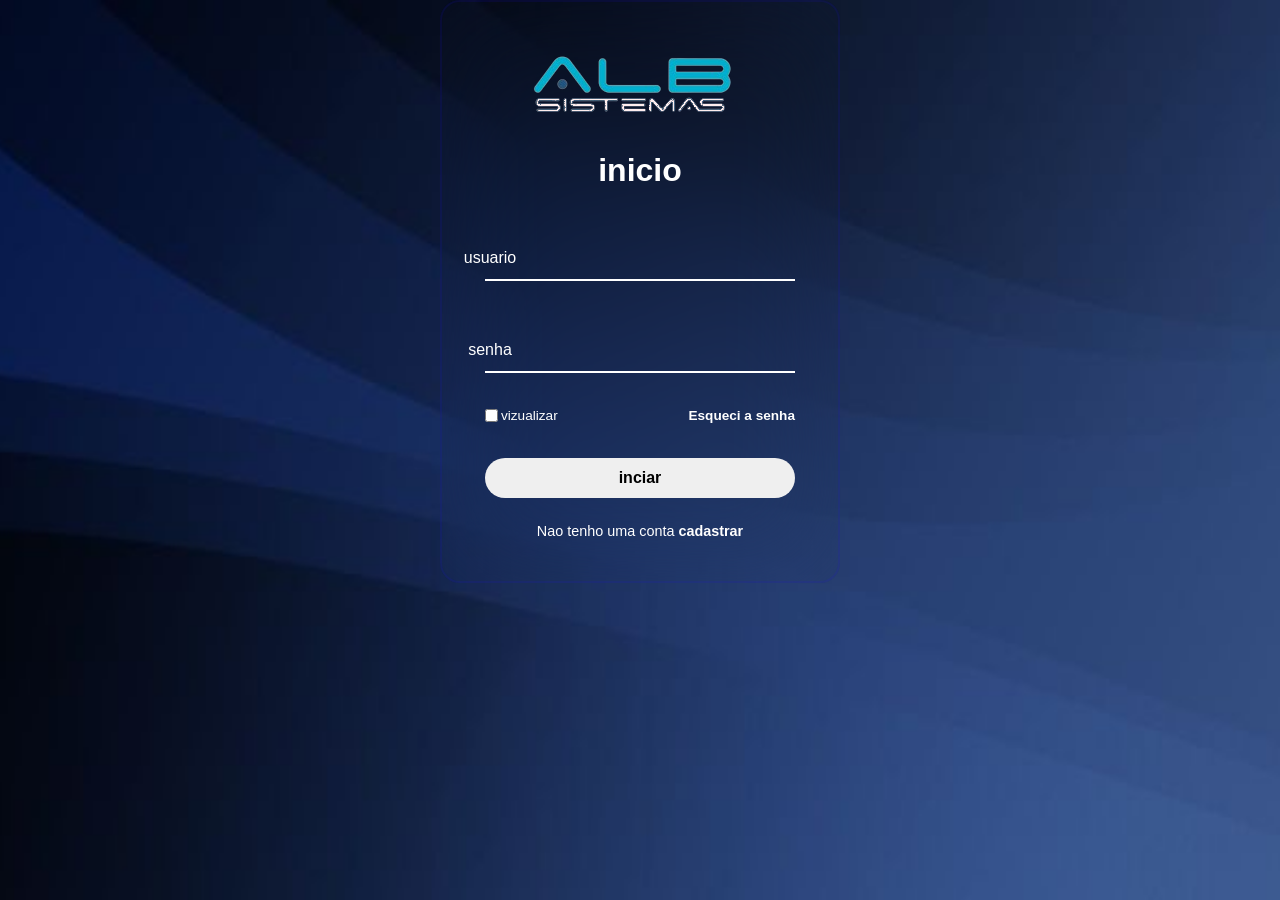
==== cssRevenda.html @ 70a66e30 "teste" ====
<!DOCTYPE html>
<html lang="pt-br">
<head>
    <meta charset="UTF-8">
    <meta name="viewport" content="width=device-width, initial-scale=1.0">
    <title>ALB SISTEMAS</title>
    <link rel="stylesheet" href="style.css">
    <link rel="shortcut icon" href="imagens/icon.ico" type="image/x-icon">
</head>
<body>
   <section>
    <form>
        <h1><img src="imagens/006.png" alt=""></h1>
        <h1>inicio</h1>
        <div  class="inputbox">
            <ion-icon name="mail-outline"></ion-icon>   
            <input type="email" required>
            <label for="">usuario</label>    
        </div>
        <div class="inputbox">
            <ion-icon name="loke-closed-outline"></ion-icon>
            <input type="password"required>
            <label for="">senha</label>
        </div>
        <div class="forget">
            <label for=""><input type="checkbox">vizualizar</label>
            <a href="#">Esqueci a senha</a>
        </div>
        <button>inciar</button>
        <div class="register">
            
                <p>Nao tenho uma conta <a href="#">cadastrar</a></p>
        
        </div>
    </form>
   </section>
    
    
</body>
</html>
---- style.css ----
@charset "UTF-8";

*{
    margin: 0;
    padding: 0;
    box-sizing: border-box;
    font-family: 'poppins', sans-serif;
}
html, body{
    display: flex;
    align-items: center;
    justify-content: center;
    min-width: 100vh;
    background-image: url(imagens/alb002.jpeg) ;
    background-repeat: no-repeat;
    background-position: center center;
    background-size: cover;
    background-attachment: fixed;
    
    


}
section{
    position: relative;
    max-width: 400px;
    background-color: transparent;
    border: 2px solid rgba(36, 16, 255, 0.105);
    border-radius: 20px;
    backdrop-filter: blur(55px);
    display: flex;
    justify-content: center;
    align-items: center;
    padding: 2rem 3rem;

}
.inputbox input{
    width: 100%;
    height: 60px;
    background: transparent;
    border: none;
    outline: none;
    font-size: 1rem;
    padding: 0 35px 0 5px;
    color: #fff;
}
.inputbox ion-icon{
    position: absolute;
    right: 8px;
    color: #fff;
    font-size: 1.2rem;
    top: 20px;
}
.forget{
    margin: 35px 0;
    font-size: 0.85rem;
    color: #fff;
    display: flex;
    justify-content: space-between;
}
h1{
    background: center;
   
    font-size: 2rem;
    color: #fff;
    text-align: center;

}
.inputbox{
    position: relative;
    margin: 30px 0;
    max-width: 310px;
    border-bottom: 2px solid #fff;


}
.inputbox label{
    position: absolute;
    top: 50%;
    left: 5px;
    transform: translate(-50%);
    color: #fff;
    font-size: 1rem;
    pointer-events: none;
    transition: all 0.5s ease-in-out;

}
input:focus ~ label,
input:valid ~label{
    top: -5px;
}
.forget label{
    display: flex;
    align-items: center;

}

.forget label input{
    margin-right: 3px;

}
.forget a{
    color: #fff;
    text-decoration: none;
    font-weight: 600;

}
.forget a:hover{
    text-decoration: underline;

}
button{
    width: 100%;
    height: 40px;
    border-radius: 40px;
    background-color: (255, 255,255,1);
    border: none;
    outline: none;
    cursor: pointer;
    font-size: 1rem;
    font-weight: 600;
    transition: all 0.4s ease;
}
button:hover{
    background-color: hsl(255, 255, 0.5);
}
.register{
    font-size: 0.9rem;
    color: #fff;
    text-align: center;
    margin: 25px 0 10px;

}
.register p a {
    text-decoration: none;
    color: #fff;
    font-weight: 600;

}
;.register p a:hover{
    text-decoration: underline;
}
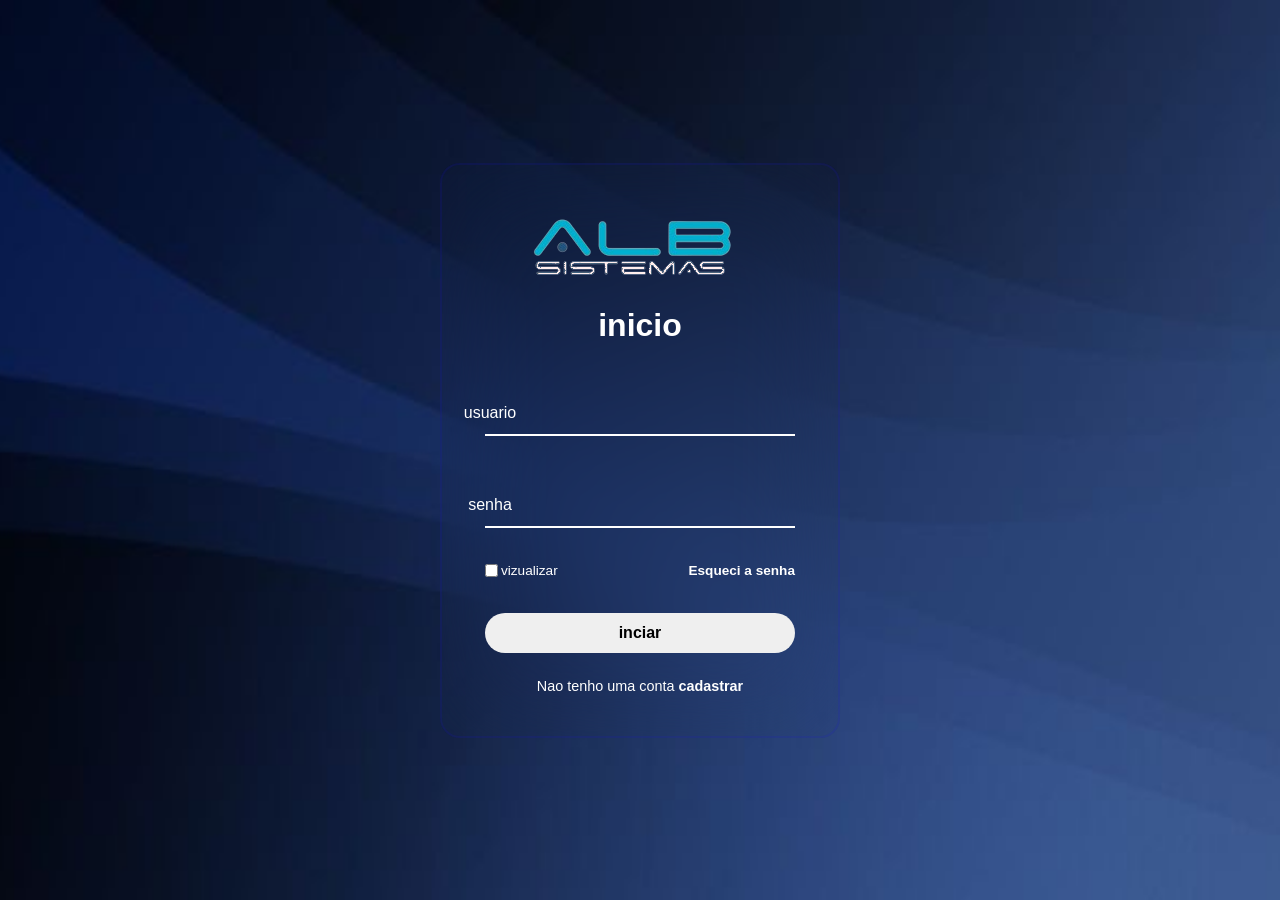
==== commit 90f89836: "ajuste" ====
--- a/cssRevenda.html
+++ b/cssRevenda.html
@@ -1,40 +1,181 @@
-<!DOCTYPE html>
-<html lang="pt-br">
+<html></html>
+
 <head>
     <meta charset="UTF-8">
     <meta name="viewport" content="width=device-width, initial-scale=1.0">
     <title>ALB SISTEMAS</title>
     <link rel="stylesheet" href="style.css">
     <link rel="shortcut icon" href="imagens/icon.ico" type="image/x-icon">
-</head>
-<body>
-   <section>
-    <form>
-        <h1><img src="imagens/006.png" alt=""></h1>
-        <h1>inicio</h1>
-        <div  class="inputbox">
-            <ion-icon name="mail-outline"></ion-icon>   
-            <input type="email" required>
-            <label for="">usuario</label>    
-        </div>
-        <div class="inputbox">
-            <ion-icon name="loke-closed-outline"></ion-icon>
-            <input type="password"required>
-            <label for="">senha</label>
-        </div>
-        <div class="forget">
-            <label for=""><input type="checkbox">vizualizar</label>
-            <a href="#">Esqueci a senha</a>
-        </div>
-        <button>inciar</button>
-        <div class="register">
-            
-                <p>Nao tenho uma conta <a href="#">cadastrar</a></p>
-        
-        </div>
-    </form>
-   </section>
+    <style>
+       body{
+    display: flex;
+    align-items: center;
+    justify-content: center;
+    min-width: 100vh;
+    background-image: url(imagens/alb002.jpeg) ;
+    background-repeat: no-repeat;
+    background-position: center center;
+    background-size: cover;
+    background-attachment: fixed;
     
     
+
+
+}
+section{
+    position: relative;
+    max-width: 400px;
+    background-color: transparent;
+    border: 2px solid rgba(36, 16, 255, 0.105);
+    border-radius: 20px;
+    backdrop-filter: blur(55px);
+    display: flex;
+    justify-content: center;
+    align-items: center;
+    padding: 2rem 3rem;
+
+}
+.inputbox input{
+    width: 100%;
+    height: 60px;
+    background: transparent;
+    border: none;
+    outline: none;
+    font-size: 1rem;
+    padding: 0 35px 0 5px;
+    color: #fff;
+}
+.inputbox ion-icon{
+    position: absolute;
+    right: 8px;
+    color: #fff;
+    font-size: 1.2rem;
+    top: 20px;
+}
+.forget{
+    margin: 35px 0;
+    font-size: 0.85rem;
+    color: #fff;
+    display: flex;
+    justify-content: space-between;
+}
+h1{
+    background: center;
+   
+    font-size: 2rem;
+    color: #fff;
+    text-align: center;
+
+}
+.inputbox{
+    position: relative;
+    margin: 30px 0;
+    max-width: 310px;
+    border-bottom: 2px solid #fff;
+
+
+}
+.inputbox label{
+    position: absolute;
+    top: 50%;
+    left: 5px;
+    transform: translate(-50%);
+    color: #fff;
+    font-size: 1rem;
+    pointer-events: none;
+    transition: all 0.5s ease-in-out;
+
+}
+input:focus ~ label,
+input:valid ~label{
+    top: -5px;
+}
+.forget label{
+    display: flex;
+    align-items: center;
+
+}
+
+.forget label input{
+    margin-right: 3px;
+
+}
+.forget a{
+    color: #fff;
+    text-decoration: none;
+    font-weight: 600;
+
+}
+.forget a:hover{
+    text-decoration: underline;
+
+}
+button{
+    width: 100%;
+    height: 40px;
+    border-radius: 40px;
+    background-color: (255, 255,255,1);
+    border: none;
+    outline: none;
+    cursor: pointer;
+    font-size: 1rem;
+    font-weight: 600;
+    transition: all 0.4s ease;
+}
+button:hover{
+    background-color: hsl(255, 255, 0.5);
+}
+.register{
+    font-size: 0.9rem;
+    color: #fff;
+    text-align: center;
+    margin: 25px 0 10px;
+
+}
+.register p a {
+    text-decoration: none;
+    color: #fff;
+    font-weight: 600;
+
+}
+;.register p a:hover{
+    text-decoration: underline;
+}
+ 
+
+       
+    </style>
+</head>
+
+<body cz-shortcut-listen="true">
+    <section>
+        <form>
+            <h1><img src="imagens/006.png" alt=""></h1>
+            <h1>inicio</h1>
+            <div  class="inputbox">
+                <ion-icon name="mail-outline"></ion-icon>   
+                <input type="email" required>
+                <label for="">usuario</label>    
+            </div>
+            <div class="inputbox">
+                <ion-icon name="loke-closed-outline"></ion-icon>
+                <input type="password"required>
+                <label for="">senha</label>
+            </div>
+            <div class="forget">
+                <label for=""><input type="checkbox">vizualizar</label>
+                <a href="#">Esqueci a senha</a>
+            </div>
+            <button>inciar</button>
+            <div class="register">
+                
+                    <p>Nao tenho uma conta <a href="#">cadastrar</a></p>
+            
+            </div>
+        </form>
+       </section>
+        
+
 </body>
+
 </html>
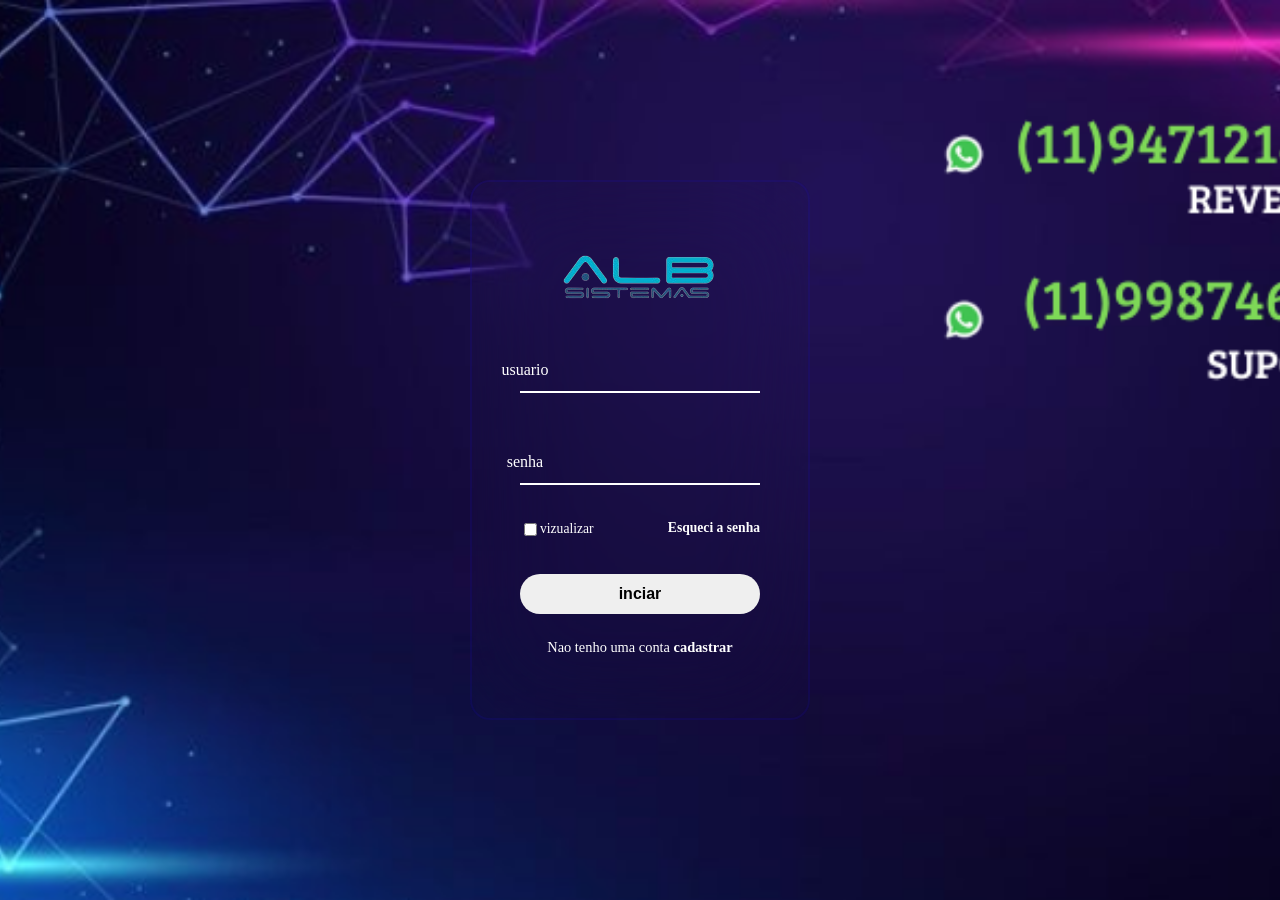
==== commit 0fc84315: "ajuste" ====
--- a/cssRevenda.html
+++ b/cssRevenda.html
@@ -1,32 +1,30 @@
-<html></html>
+<html>
 
 <head>
-    <meta charset="UTF-8">
+    
     <meta name="viewport" content="width=device-width, initial-scale=1.0">
     <title>ALB SISTEMAS</title>
     <link rel="stylesheet" href="style.css">
-    <link rel="shortcut icon" href="imagens/icon.ico" type="image/x-icon">
+    <link rel="shortcut icon" href="imagens/favicon.ico" type="image/x-icon">
     <style>
-       body{
-    display: flex;
-    align-items: center;
-    justify-content: center;
-    min-width: 100vh;
-    background-image: url(imagens/alb002.jpeg) ;
-    background-repeat: no-repeat;
-    background-position: center center;
-    background-size: cover;
-    background-attachment: fixed;
-    
-    
+        body {
+      
+             display: flex;
+            align-items: center;
+            justify-content: center;
+            min-width: 100vh;
+            background-image: url(imagens/alb002.png) ;
+            background-repeat: no-repeat;
+            background-position: center center;
+            background-size: cover;
+            background-attachment: fixed;
 
-
-}
-section{
+        }
+        section{
     position: relative;
     max-width: 400px;
     background-color: transparent;
-    border: 2px solid rgba(36, 16, 255, 0.105);
+    border: 2px solid rgba(30, 10, 255, 0.105);
     border-radius: 20px;
     backdrop-filter: blur(55px);
     display: flex;
@@ -43,12 +41,12 @@
     outline: none;
     font-size: 1rem;
     padding: 0 35px 0 5px;
-    color: #fff;
+    color: #ffffff;
 }
 .inputbox ion-icon{
     position: absolute;
     right: 8px;
-    color: #fff;
+    color: #ffffff;
     font-size: 1.2rem;
     top: 20px;
 }
@@ -141,8 +139,6 @@
 ;.register p a:hover{
     text-decoration: underline;
 }
- 
-
        
     </style>
 </head>
@@ -151,7 +147,7 @@
     <section>
         <form>
             <h1><img src="imagens/006.png" alt=""></h1>
-            <h1>inicio</h1>
+            
             <div  class="inputbox">
                 <ion-icon name="mail-outline"></ion-icon>   
                 <input type="email" required>
@@ -174,7 +170,6 @@
             </div>
         </form>
        </section>
-        
 
 </body>
 
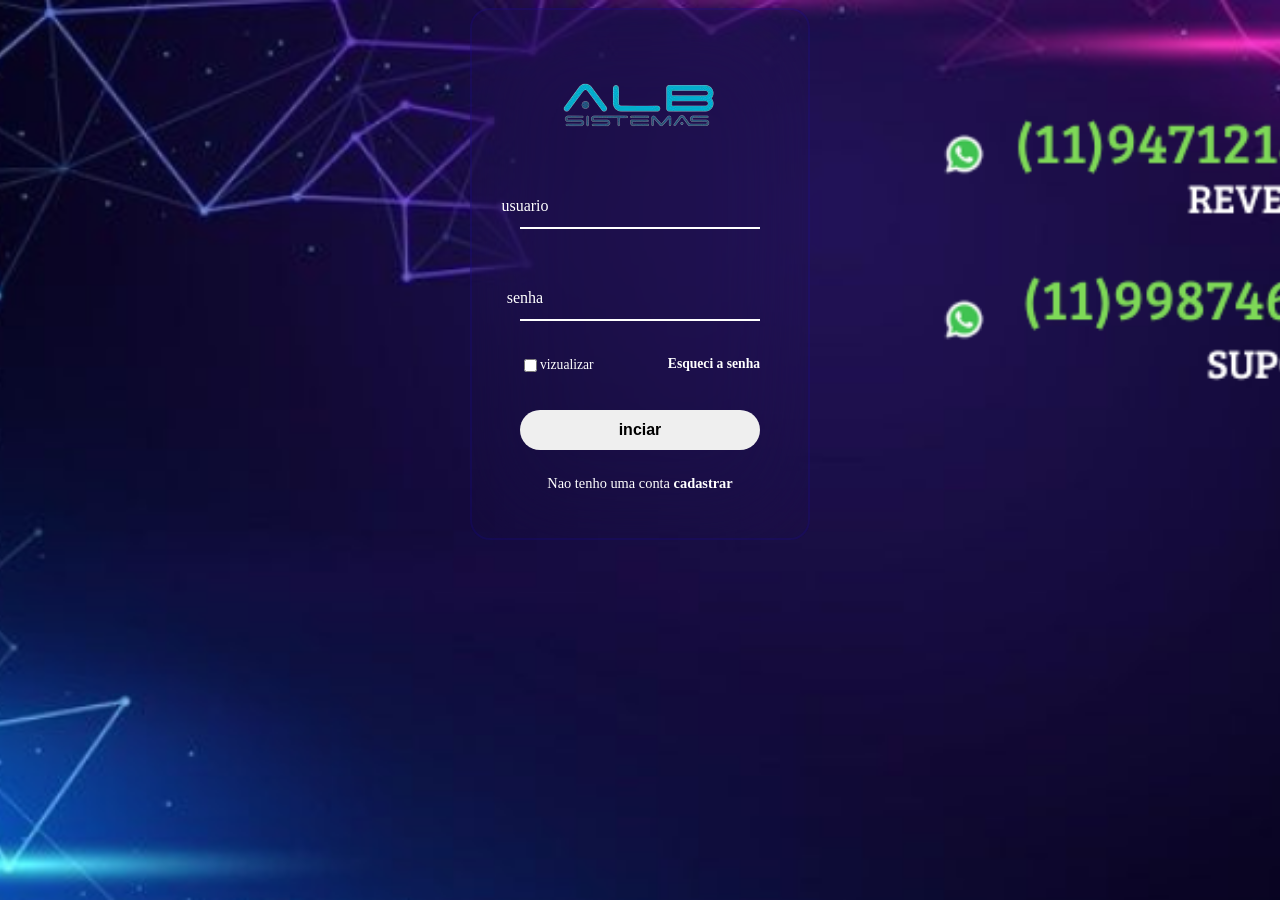
==== commit 96f2c718: "ajuste" ====
--- a/cssRevenda.html
+++ b/cssRevenda.html
@@ -1,10 +1,10 @@
-<html>
-
+<!DOCTYPE html>
+<html lang="pt-br">
 <head>
-    
+    <meta charset="UTF-8">
     <meta name="viewport" content="width=device-width, initial-scale=1.0">
     <title>ALB SISTEMAS</title>
-    <link rel="stylesheet" href="style.css">
+   
     <link rel="shortcut icon" href="imagens/favicon.ico" type="image/x-icon">
     <style>
         body {
